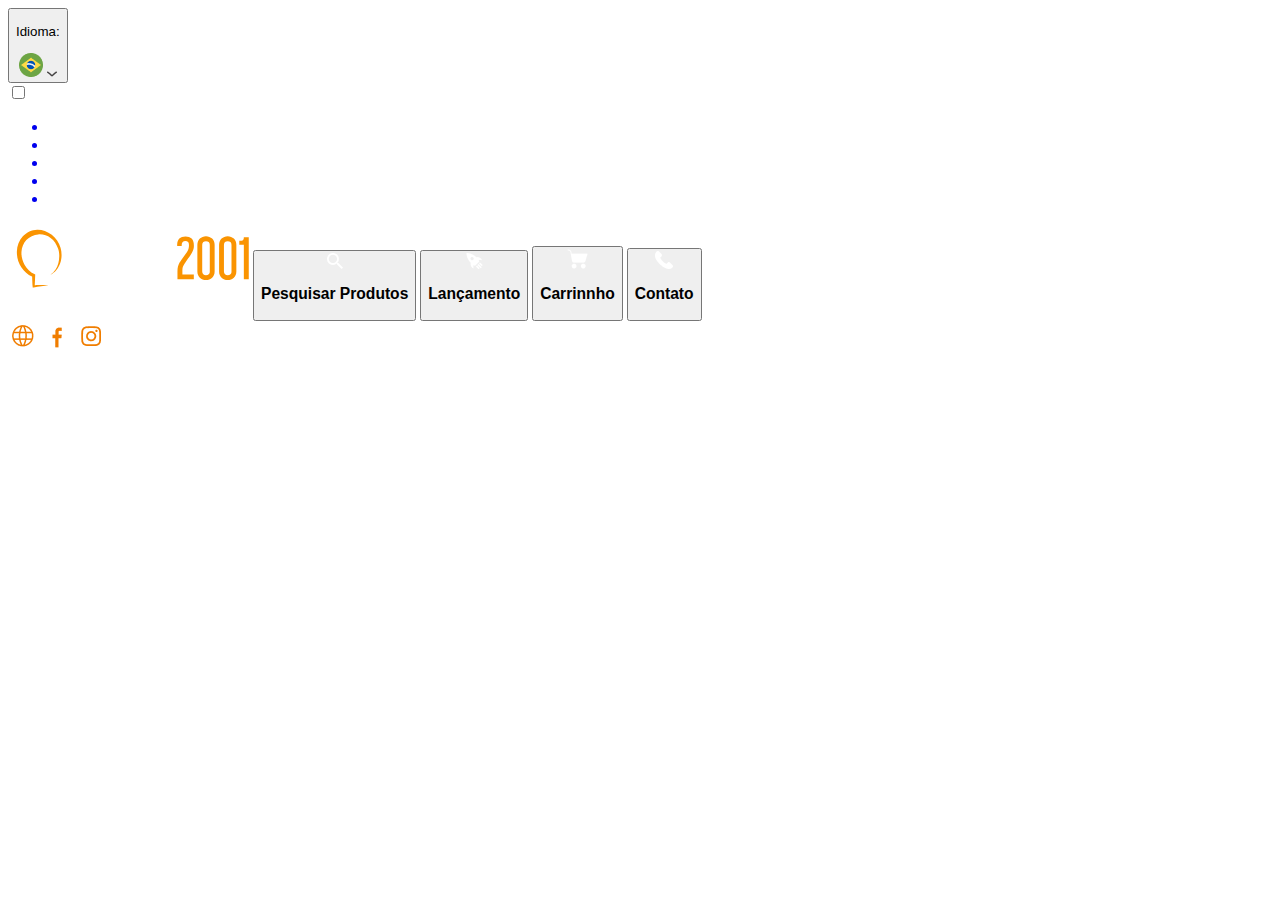
==== index.html @ 5b80474a "Update" ====
<html lang="pt-Br">
  <head>
    <meta charset="UTF-8" />
    <meta http-equiv="X-UA-Compatible" content="IE=edge" />
    <meta name="viewport" content="width=device-width, initial-scale=1.0" />
    <link rel="preconnect" href="https://fonts.googleapis.com" />
    <link rel="preconnect" href="https://fonts.gstatic.com" crossorigin />
    <link
      href="https://fonts.googleapis.com/css2?family=Barlow+Semi+Condensed:wght@500;600&family=Inter:wght@400;900&family=Kumbh+Sans:wght@400;700&family=Oswald:wght@300&display=swap"
      rel="stylesheet"
    />
    <link rel="stylesheet" href="./CSS/style.css" />
    <link rel="stylesheet" href="./CSS/header.css" />
    <link rel="stylesheet" href="./CSS/navigation.css" />
    <link rel="stylesheet" href="./CSS/idioma.css" />
    <link rel="stylesheet" href="./CSS/main.css" />
    <link rel="stylesheet" href="./CSS/footer.css" />
    <title>Teste ideia 2001</title>
  </head>
  <body>
    <header>
      <section class="cabeçalho">
        <button class="idioma">
          <p>Idioma:</p>
          <img
            class="bandBrasil"
            src="../Assets/Images/brasil.png"
            alt="bandeira do Brasil"
          />
          <img
            class="arrowDrop"
            src="../Assets/Images/icone-dropdown.png"
            alt=""
          />
        </button>
        <nav role="navigation">
          <div id="menuToggle">
            <input type="checkbox" />
            <span></span>
            <span></span>
            <span></span>
            <ul id="menuT">
              <a href="#"><li></li></a>
              <a href="#"><li></li></a>
              <a href="#"><li></li></a>
              <a href="#"><li></li></a>
              <a href="#"><li></li></a>
            </ul>
          </div>
        </nav>
      </section>
    </header>

    <main>
      <section class="Conteudo">
        <img
          class="logo"
          src="../Assets/Images/logo-ideia.svg"
          alt="Logo da Empresa Ideia-Brasil"
        />
        <button id="btnFirst">
          <img src="../Assets/Images/icone-searchbox.png" alt="lupa" />
          <h3>Pesquisar Produtos</h3>
        </button>
        <button>
          <img src="../Assets/Images/icone-flag-lancamento.png" alt="" />
          <h3>Lançamento</h3>
        </button>
        <button>
          <img src="../Assets/Images/carrinho.png" alt="" />
          <h3>Carrinnho</h3>
        </button>
        <a href="./contato.html"
          ><button>
            <img src="../Assets/Images/contato.png" alt="" />
            <h3>Contato</h3>
          </button>
        </a>
      </section>
    </main>

    <footer>
      <div class="rodape">
        <a href="https://ideia2001.com.br">
          <img src="../Assets/Images/icoSite.png" alt="Icone do Site"
        /></a>
        <a href="https://www.facebook.com/Ideia2001"
          ><img src="../Assets/Images/icoFacebook.png" alt="Icone Facebook"
        /></a>
        <a href="https://www.instagram.com/ideia2001">
          <img src="../Assets/Images/icoInstagram.png" alt="Icone instagram" />
        </a>
      </div>
    </footer>
  </body>
</html>
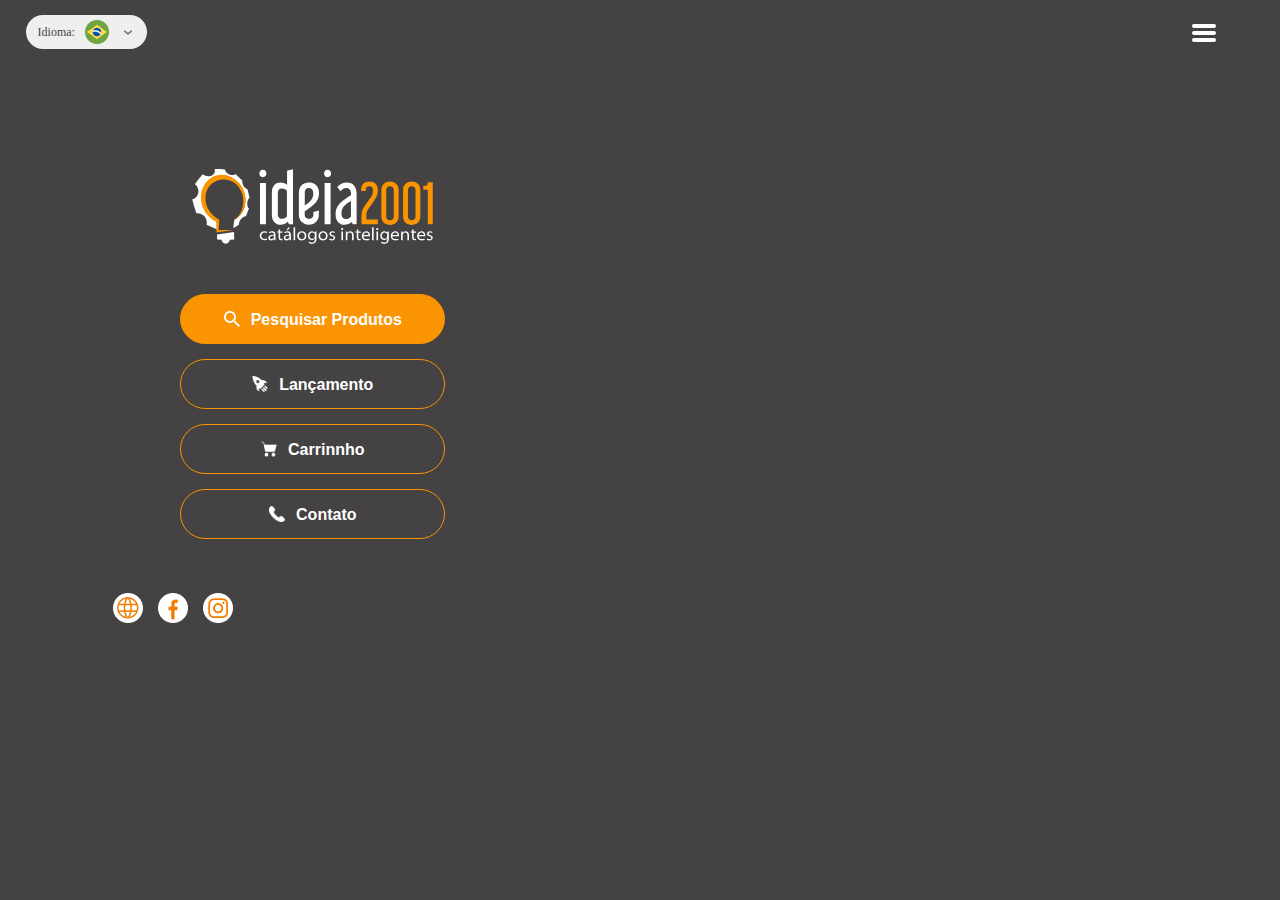
==== commit 23dd3b1e: "Update Folders" ====
--- a/index.html
+++ b/index.html
@@ -9,12 +9,12 @@
       href="https://fonts.googleapis.com/css2?family=Barlow+Semi+Condensed:wght@500;600&family=Inter:wght@400;900&family=Kumbh+Sans:wght@400;700&family=Oswald:wght@300&display=swap"
       rel="stylesheet"
     />
-    <link rel="stylesheet" href="./CSS/style.css" />
-    <link rel="stylesheet" href="./CSS/header.css" />
-    <link rel="stylesheet" href="./CSS/navigation.css" />
-    <link rel="stylesheet" href="./CSS/idioma.css" />
-    <link rel="stylesheet" href="./CSS/main.css" />
-    <link rel="stylesheet" href="./CSS/footer.css" />
+    <link rel="stylesheet" href="./Assets/CSS/style.css" />
+    <link rel="stylesheet" href="./Assets/CSS/header.css" />
+    <link rel="stylesheet" href="./Assets/CSS/navigation.css" />
+    <link rel="stylesheet" href="./Assets/CSS/idioma.css" />
+    <link rel="stylesheet" href="./Assets/CSS/main.css" />
+    <link rel="stylesheet" href="./Assets/CSS/footer.css" />
     <title>Teste ideia 2001</title>
   </head>
   <body>
@@ -24,12 +24,12 @@
           <p>Idioma:</p>
           <img
             class="bandBrasil"
-            src="../Assets/Images/brasil.png"
+            src="./Assets/Images/brasil.png"
             alt="bandeira do Brasil"
           />
           <img
             class="arrowDrop"
-            src="../Assets/Images/icone-dropdown.png"
+            src="./Assets/Images/icone-dropdown.png"
             alt=""
           />
         </button>
@@ -55,24 +55,24 @@
       <section class="Conteudo">
         <img
           class="logo"
-          src="../Assets/Images/logo-ideia.svg"
+          src="./Assets/Images/logo-ideia.svg"
           alt="Logo da Empresa Ideia-Brasil"
         />
         <button id="btnFirst">
-          <img src="../Assets/Images/icone-searchbox.png" alt="lupa" />
+          <img src="./Assets/Images/icone-searchbox.png" alt="lupa" />
           <h3>Pesquisar Produtos</h3>
         </button>
         <button>
-          <img src="../Assets/Images/icone-flag-lancamento.png" alt="" />
+          <img src="./Assets/Images/icone-flag-lancamento.png" alt="" />
           <h3>Lançamento</h3>
         </button>
         <button>
-          <img src="../Assets/Images/carrinho.png" alt="" />
+          <img src="./Assets/Images/carrinho.png" alt="" />
           <h3>Carrinnho</h3>
         </button>
         <a href="./contato.html"
           ><button>
-            <img src="../Assets/Images/contato.png" alt="" />
+            <img src="./Assets/Images/contato.png" alt="" />
             <h3>Contato</h3>
           </button>
         </a>
@@ -82,13 +82,13 @@
     <footer>
       <div class="rodape">
         <a href="https://ideia2001.com.br">
-          <img src="../Assets/Images/icoSite.png" alt="Icone do Site"
+          <img src="./Assets/Images/icoSite.png" alt="Icone do Site"
         /></a>
         <a href="https://www.facebook.com/Ideia2001"
-          ><img src="../Assets/Images/icoFacebook.png" alt="Icone Facebook"
+          ><img src="./Assets/Images/icoFacebook.png" alt="Icone Facebook"
         /></a>
         <a href="https://www.instagram.com/ideia2001">
-          <img src="../Assets/Images/icoInstagram.png" alt="Icone instagram" />
+          <img src="./Assets/Images/icoInstagram.png" alt="Icone instagram" />
         </a>
       </div>
     </footer>
--- a/Assets/CSS/style.css
+++ b/Assets/CSS/style.css
@@ -0,0 +1,8 @@
+body{
+  background-color: #444242;;
+}
+
+header{
+  display: flex;
+  align-items: baseline;
+}--- a/Assets/CSS/header.css
+++ b/Assets/CSS/header.css
@@ -0,0 +1,99 @@
+*{
+  margin: 0;
+  padding: 0;
+  text-decoration: none;
+
+}
+header{
+  display: flex;
+  flex-direction: row;
+  justify-content: space-between;
+  align-items: center;
+  background: #444242;
+  padding: 0px 2%;
+  min-width: 360px;
+  height: 64px;
+  /*isolation: isolate;
+  position: absolute;*/
+  
+}
+@media screen and (min-width: 360px) and (max-width: 480px) {
+
+  header{
+    /*display: flex;
+    flex-direction: row;
+    justify-content: space-between;
+    align-items: center;
+    padding: 0px 15px;
+    isolation: isolate;
+    position: absolute;*/
+    width:480px;
+    
+    left: 0px;
+    top: 0px;
+  } 
+
+    /*box-shadow: 0px 4px 8px rgba(0, 0, 0, 0.15);*/
+  }
+
+  .cabeçalho{
+    width: 100%;
+    right: 0;
+  }
+
+
+  .voltar{
+    width: 20px;
+    height:20px;
+    left: 15%;
+  }
+
+  .logHeader{
+    position: absolute;
+    width: 120px;
+    height: 38.01px;
+    left: 33.0555%; /*119px;*/
+    margin-right: 5%;
+    top: 12.99px;
+  }
+
+  #cart{
+    border: none;
+    background: transparent;
+    cursor: pointer;
+  }
+  .carrinho{
+    top: 25px;
+    left: 76%;/*273px;*/
+    margin:0;
+    position: absolute;
+    width: 20px;
+    height: 19px;
+
+  }
+
+  #cartQtde{
+    color: #FFFFFF;
+    display: flex;
+    flex-direction: row;
+    justify-content: center;
+    align-items: center;
+    padding: 0px;
+
+    font-family: 'Roboto', sans-serif;
+    font-style: normal;
+    font-weight: 700;
+    font-size: 10px;
+    line-height: 12px;
+
+    display: flex;
+    align-items: center;
+    text-align: center;
+    position: absolute;
+    width: 16px;
+    height: 16px;
+    left: 80.2%; /*287px;*/
+    top: 18.5px;
+    background: #FA9401;
+    border-radius: 20px;
+}--- a/Assets/CSS/navigation.css
+++ b/Assets/CSS/navigation.css
@@ -0,0 +1,128 @@
+#menuT a
+{
+  text-decoration: none;
+  color: #232323;
+  
+  transition: color 0.3s ease;
+}
+
+#menuT a:hover
+{
+  color: tomato;
+}
+
+#menuToggle
+{
+  display: block;
+  position: absolute;
+  top: 23.5px;
+  right: 5%;
+  z-index: 9;
+  -webkit-user-select: none;
+  user-select: none;
+}
+
+#menuToggle input
+{
+  display: block;
+  width: 40px;
+  height: 32px;
+  position: absolute;
+  top: -7px;
+  left: -5px;
+  
+  cursor: pointer;
+  
+  opacity: 0; /* hide this */
+  z-index: 1; /* and place it over the hamburger */
+  
+  -webkit-touch-callout: none;
+}
+
+
+#menuToggle span
+{
+  display: block;
+  width: 24px;
+  height: 4px;
+  margin-bottom: 3px;
+  position: relative;
+  
+  background: #FFFFFF;
+  border-radius: 3px;
+  
+  z-index: 11;
+  
+  transform-origin: px 0px;
+  
+  transition: transform 0.5s cubic-bezier(0.77,0.2,0.05,1.0),
+              background 0.5s cubic-bezier(0.77,0.2,0.05,1.0),
+              opacity 0.55s ease;
+}
+
+#menuToggle span:first-child
+{
+  transform-origin: 0% 0%;
+}
+
+#menuToggle span:nth-last-child(2)
+{
+  transform-origin: 0% 100%;
+}
+
+#menuToggle input:checked ~ span
+{
+  opacity: 1;
+  transform: rotate(45deg) translate(0.5px, -1px);
+  background: #232323;
+}
+
+
+#menuToggle input:checked ~ span:nth-last-child(3)
+{
+  opacity: 0;
+  transform: rotate(0deg) scale(0.2, 0.2);
+}
+
+
+#menuToggle input:checked ~ span:nth-last-child(2)
+{
+  opacity: 1;
+  transform: rotate(-45deg) translate(10px, -1px);
+}
+
+#menuT
+{
+  box-shadow:5px 5px 0 rgb(87, 86, 86) 0.9;
+  position: absolute;
+  width: 200px;
+  margin: -100px 0 0 0;
+  padding: 50px;
+  padding-top: 125px;
+  right: -150px;
+  background: #ededed;
+  list-style-type: none;
+  -webkit-font-smoothing: antialiased;  
+  transform-origin: 0% 0%;
+  transform: translate(100%, 0);
+
+  transition: transform 0.5s cubic-bezier(0.77,0.2,0.05,1.0);
+}
+
+#menuT.visible{
+  display:none;
+  z-index: -2;
+}
+
+#menuT li
+{
+  padding: 10px 0;
+  font-size: 22px;
+}
+
+
+#menuToggle input:checked ~ ul
+{
+  transform: none;
+  opacity: 1;
+}--- a/Assets/CSS/idioma.css
+++ b/Assets/CSS/idioma.css
@@ -0,0 +1,31 @@
+.idioma{
+  align-items: center;
+  color: #444242;
+  border-style: none;
+  border-radius: 50px;
+  display: flex;
+  font-family: 'Roboto';
+  font-style: normal;
+  font-weight: 400;
+  font-size: 12px;
+  line-height: 14px;
+  text-align: center;
+  top: 15px;
+  left: 15px;
+  padding: 5px 12px 5px 12px;
+  width: 121.33px;
+  height: 34px
+}
+
+.bandBrasil{
+  margin: 5px;
+  padding: 5px;
+  width: 24px;
+  height: 24px;
+}
+
+.arrowDrop{
+  margin: 5px;
+  width: 10px;
+  height: 5px;
+}--- a/Assets/CSS/main.css
+++ b/Assets/CSS/main.css
@@ -0,0 +1,55 @@
+.conteudo{
+display: flex;
+flex-direction: column;
+align-items: center;
+margin-top: 105px;
+margin-left:15%; /*50px;*/
+width: 240.52px; /* 80% */
+
+}
+
+.logo{
+  margin-bottom: 50px;
+  width: 240.52px;
+  height: 75px;
+}
+.conteudo button{
+  background: #444242;
+  border-style: none;
+  border: 1px solid #FA9401;
+  border-radius: 50px;
+  border-radius: 50px;
+  cursor: pointer;
+  display: flex;
+  flex-direction: row;
+  justify-content: center;
+  align-items: center;
+  margin-bottom: 15px;
+  width: 265px;
+  height:50px;
+}
+
+h3{
+  color: #FFFFFF;
+  font-family: 'Roboto', sans-serif;
+  font-style: normal;
+  font-weight: 700;
+  font-size: 16px;
+  line-height: 19px;
+  text-align: center;
+  margin-left: 11px;
+}
+
+.conteudo button h3:hover{
+  font-size: 18px;
+}
+
+#btnFirst{
+  background:#FA9401;
+}
+.conteudo button img{
+  width: 16px;
+  height: 16px;
+  margin-left: 1px;
+}
+
--- a/Assets/CSS/footer.css
+++ b/Assets/CSS/footer.css
@@ -0,0 +1,16 @@
+.rodape{
+display: flex;
+flex-direction: row;
+justify-content: center;
+align-items: center;
+padding: 0px;
+position: absolute;
+width: 360px;
+height: 64px;
+left: 0px;
+top: 576px;
+}
+
+.rodape a{
+  margin-right: 15px;
+}